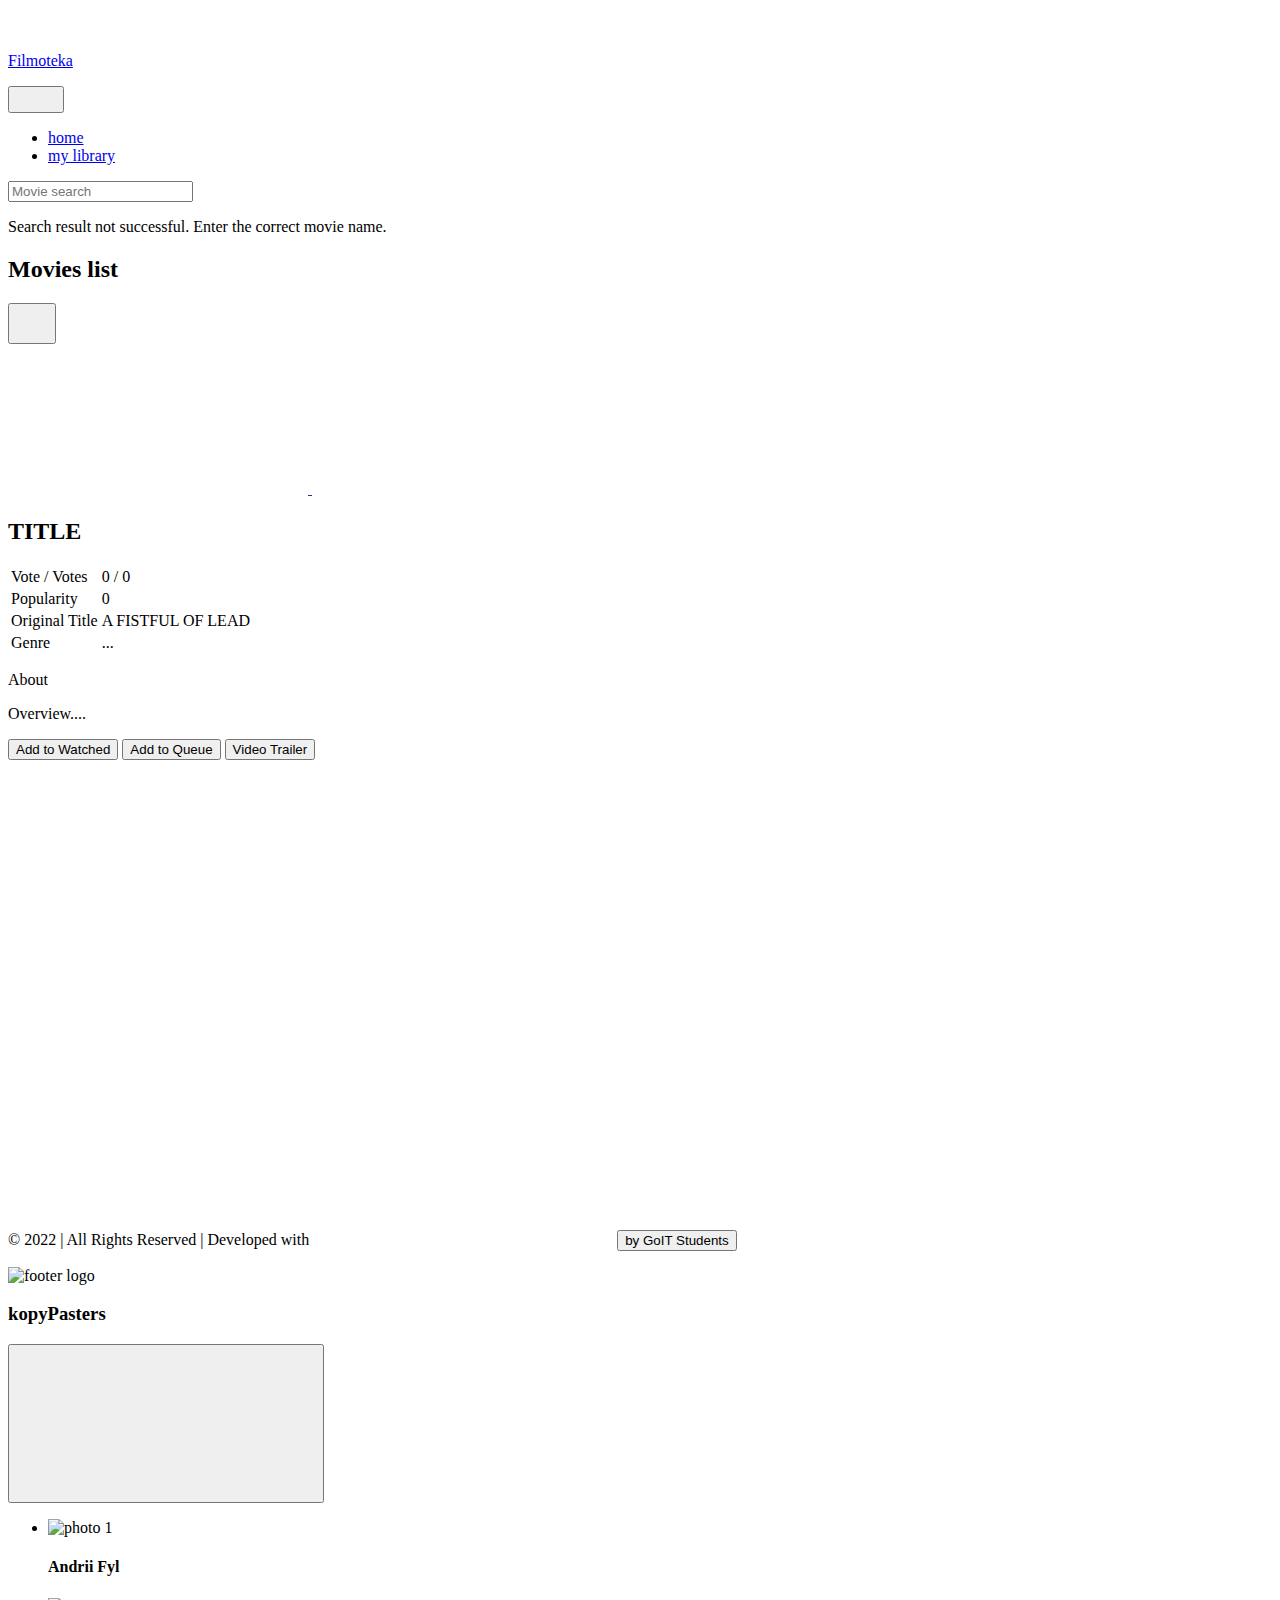
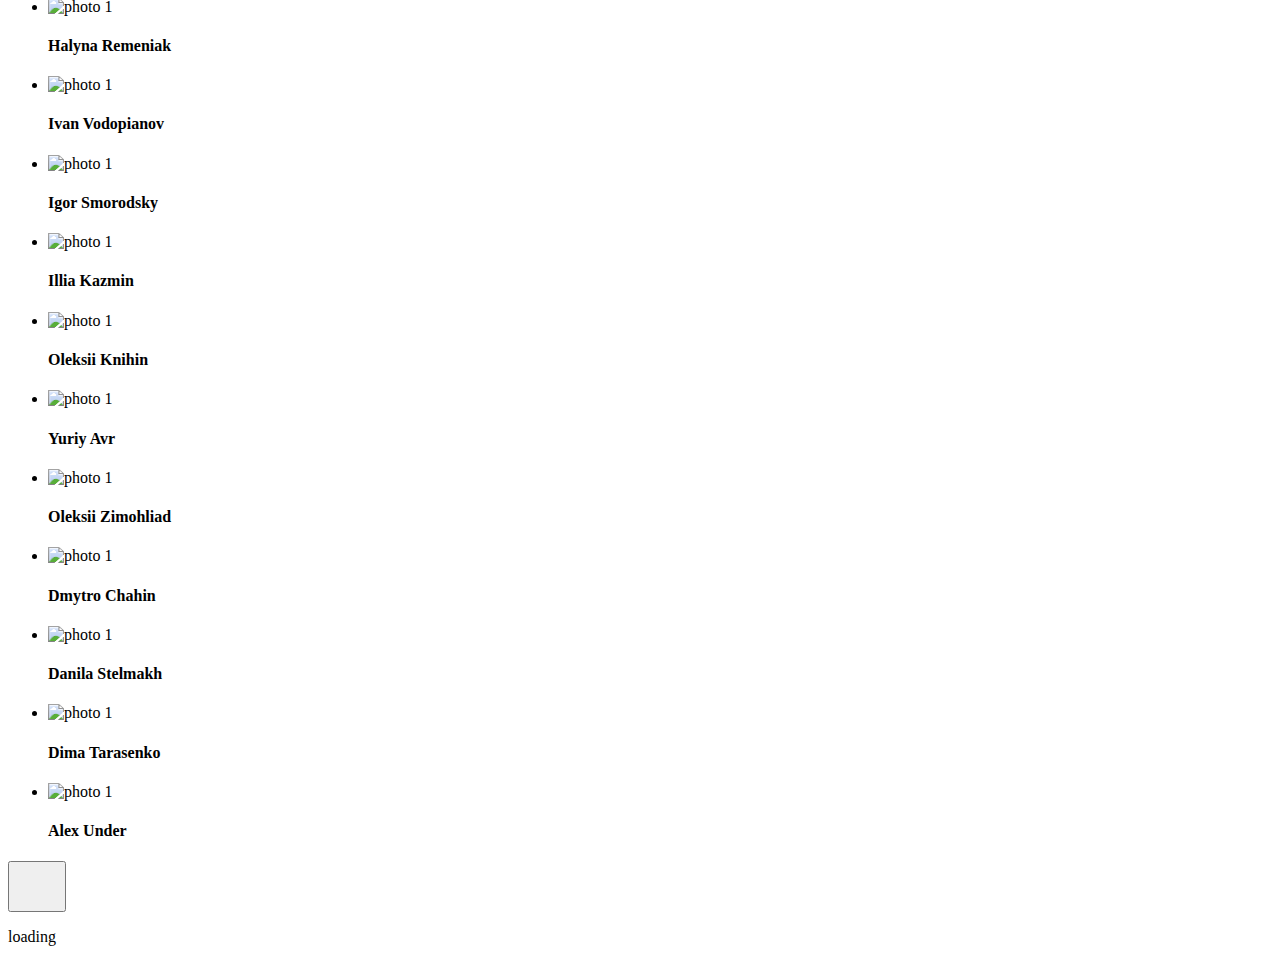
==== index.html @ 2fb2c9fa "Deploying to gh-pages from @ DiChag/kopypasters@f683eac3dcc59bbf515d38ed6eef6c8d307cd671 🚀" ====
<!DOCTYPE html><html lang="en"><head><meta charset="utf-8"><meta http-equiv="X-UA-Compatible" content="IE=edge"><meta name="viewport" content="width=device-width, initial-scale=1.0"><title>Kinoteka</title><link rel="apple-touch-icon" sizes="180x180" href="/kopypasters/apple-touch-icon.b77bf167.png"><link rel="icon" type="image/png" sizes="32x32" href="/kopypasters/favicon-32x32.e3ce22ee.png"><link rel="icon" type="image/png" sizes="16x16" href="/kopypasters/favicon-16x16.cbd90720.png"><link rel="manifest" href="/kopypasters/favicon/site.webmanifest"><link rel="mask-icon" href="/kopypasters/safari-pinned-tab.543a08d6.svg" color="#5bbad5"><meta name="msapplication-TileColor" content="#da532c"><meta name="theme-color" content="#ffffff"><link rel="preconnect" href="https://fonts.googleapis.com"><link rel="preconnect" href="https://fonts.gstatic.com" crossorigin><link href="https://fonts.googleapis.com/css2?family=Roboto:ital,wght@0,400;0,500;1,400;1,500&display=swap" rel="stylesheet"><link rel="stylesheet" href="/kopypasters/index.78ced05f.css"></head><body>  <header class="header-page">  <div class="container header-page__container">  <div class="header-page__top-wrapper">  <a href="/kopypasters/index.html" class="logo"> <svg class="logo__icon" width="24" height="24"> <use href="/kopypasters/icons.516e5b3a.svg#icon-logo"></use> </svg> <p class="logo__text">Filmoteka</p> </a>  <div class="theme-toggle__wrapper"> <div class="theme-toggle__thumb"></div> <button class="theme-toggle__btn"> <svg class="theme-toggle__icon-moon" width="18" height="18"> <use href="/kopypasters/icons.516e5b3a.svg#icon-moon"></use> </svg> <svg class="theme-toggle__icon-sun" width="18" height="18"> <use href="/kopypasters/icons.516e5b3a.svg#icon-sun"></use> </svg> </button> </div>  <nav class="navigation"> <ul class="navigation__list"> <li class="navigation__item navigation__item--active"> <a href="/kopypasters/index.html">home</a> </li> <li class="navigation__item"> <a href="/kopypasters/library.html">my library</a> </li> </ul> </nav> </div>  <div class="search"> <div class="search__wrapper"> <input class="search__input" placeholder="Movie search"> <svg class="search__icon" width="12" height="12"> <use href="/kopypasters/icons.516e5b3a.svg#icon-search"></use> </svg> </div>  <p class="is-hidden search__warning-message">Search result not successful. Enter the correct movie name.</p> </div> </div> </header>  <section class="movies-section">  <h2 class="movies-section__title visually-hidden">Movies list</h2>  <div class="container movies-section__container">  <div class="movies-section__grid"></div> </div>  <div class="pagination"></div> </section>  <div class="backdrop is-hidden">  <div class="modal-detail">  <button class="modal-detail__close-button"> <svg class="modal-detail__close-icon" width="32" height="32"> <use href="/kopypasters/icons.516e5b3a.svg#icon-close"></use> </svg> </button>  <div class="modal-detail__poster">  <a class="modal-detail__youtube-link" href=""> <svg class="modal-detail__youtube-icon"> <use xlink:href="/kopypasters/icons.516e5b3a.svg#icon-youtube"></use> </svg> </a>  <img class="modal-detail__image" src="/kopypasters/no-image.2f079de8.svg" alt=""> </div>  <div class="modal-detail__info"> <h2 class="modal-detail__title">TITLE</h2>  <table class="modal-detail__table"> <tbody> <tr> <td class="modal-detail__col1">Vote / Votes</td> <td class="modal-detail__col2"> <span class="modal-detail__vote-avg">0</span> <span>/</span> <span class="modal-detail__vote-count">0</span> </td> </tr> <tr> <td class="modal-detail__col1">Popularity</td> <td class="modal-detail__col2 modal-detail__popularity">0</td> </tr> <tr> <td class="modal-detail__col1">Original Title</td> <td class="modal-detail__col2 modal-detail__org-title">A FISTFUL OF LEAD</td> </tr> <tr> <td class="modal-detail__col1">Genre</td> <td class="modal-detail__col2 modal-detail__genres">...</td> </tr> </tbody> </table>  <p class="modal-detail__about-label">About</p>  <p class="modal-detail__article">Overview....</p> </div>  <div class="modal-detail__buttons-wrapper"> <button type="button" class="modal-detail__btn" id="watch-btn"> <span class="modal-detail__line modal-detail__line--top"></span> <span class="modal-detail__line modal-detail__line--left"></span> <span class="modal-detail__line modal-detail__line--bottom"></span> <span class="modal-detail__line modal-detail__line--right"></span> Add to Watched </button> <button type="button" class="modal-detail__btn" id="queue-btn"> <span class="modal-detail__line modal-detail__line--top"></span> <span class="modal-detail__line modal-detail__line--left"></span> <span class="modal-detail__line modal-detail__line--bottom"></span> <span class="modal-detail__line modal-detail__line--right"></span>Add to Queue </button> <button type="button" class="modal-detail__btn modal-detail__trailer-btn" data-action="openTrailerVideo"> <span class="modal-detail__line modal-detail__line--top"></span> <span class="modal-detail__line modal-detail__line--left"></span> <span class="modal-detail__line modal-detail__line--bottom"></span> <span class="modal-detail__line modal-detail__line--right"></span> Video Trailer </button> </div> </div> <div class="backdrop_trailer unshown"> <iframe class="iframe-window" width="560" height="315" title="YouTube video player" style="border:0" allow="accelerometer; autoplay; clipboard-write; encrypted-media; gyroscope; picture-in-picture" allowfullscreen></iframe> </div> </div> <footer class="footer"> <p class="footer__text"> © 2022 | All Rights Reserved | Developed with <svg class="footer__icon"> <use href="/kopypasters/icons.516e5b3a.svg#icon-heart"></use> </svg> <button class="footer__link" type="button" data-footer-modal-open="">by GoIT Students</button> </p> <div class="footer-modal is-hidden" data-modal=""> <div class="footer-modal__bg"> <div class="footer-modal__head"> <img class="footer-modal__logo" src="/kopypasters/goit-logo.f503d0e4.png" alt="footer logo"> <h3 class="footer-modal__title">kopyPasters</h3> <button class="footer-modal__btn-close" data-footer-modal-close=""> <svg class="footer-modal__icon-close"> <use href="/kopypasters/icons.516e5b3a.svg#icon-close"></use> </svg> </button> </div> <ul class="team"> <li class="team__card"> <img class="team__photo" src="/kopypasters/andriiFyl.f19438bd.jpg" alt="photo 1"> <div class="team__caption"> <h4 class="team__title">Andrii Fyl</h4> </div> </li> <li class="team__card"> <img class="team__photo" src="/kopypasters/galina.846fb800.jpg" alt="photo 1"> <div class="team__caption"> <h4 class="team__title">Halyna Remeniak</h4> </div> </li> <li class="team__card"> <img class="team__photo" src="/kopypasters/ivan.9be10493.jpg" alt="photo 1"> <div class="team__caption"> <h4 class="team__title">Ivan Vodopianov</h4> </div> </li> <li class="team__card"> <img class="team__photo" src="/kopypasters/igorSmorodsky.868df20d.jpg" alt="photo 1"> <div class="team__caption"> <h4 class="team__title">Igor Smorodsky</h4> </div> </li> <li class="team__card"> <img class="team__photo" src="/kopypasters/illiaKazmin.623fab06.jpg" alt="photo 1"> <div class="team__caption"> <h4 class="team__title">Illia Kazmin</h4> </div> </li> <li class="team__card"> <img class="team__photo" src="/kopypasters/knihinOleksii.f0a81fc2.jpg" alt="photo 1"> <div class="team__caption"> <h4 class="team__title">Oleksii Knihin</h4> </div> </li> <li class="team__card"> <img class="team__photo" src="/kopypasters/coderPic.05810716.jpg" alt="photo 1"> <div class="team__caption"> <h4 class="team__title">Yuriy Avr</h4> </div> </li> <li class="team__card"> <img class="team__photo" src="/kopypasters/oleksiiZimohliad.6ad6879a.jpg" alt="photo 1"> <div class="team__caption"> <h4 class="team__title">Oleksii Zimohliad</h4> </div> </li> <li class="team__card"> <img class="team__photo" src="/kopypasters/dicha.0121326f.jpg" alt="photo 1"> <div class="team__caption"> <h4 class="team__title">Dmytro Chahin</h4> </div> </li> <li class="team__card"> <img class="team__photo" src="/kopypasters/danilaStelmakh.01701c53.jpg" alt="photo 1"> <div class="team__caption"> <h4 class="team__title">Danila Stelmakh</h4> </div> </li> <li class="team__card"> <img class="team__photo" src="/kopypasters/dimaTarasenko.e2ba40ff.jpg" alt="photo 1"> <div class="team__caption"> <h4 class="team__title">Dima Tarasenko</h4> </div> </li> <li class="team__card"> <img class="team__photo" src="/kopypasters/coderPic.05810716.jpg" alt="photo 1"> <div class="team__caption"> <h4 class="team__title">Alex Under</h4> </div> </li> </ul> </div> </div> </footer>  <button class="upButton"> <svg class="upButton_icon" width="42" height="42"> <use href="/kopypasters/icons.516e5b3a.svg#circle-up"></use> </svg> </button>    <div class="spinner visually-hidden">  <div class="spinner__filmstrip"></div> <p class="spinner__text">loading</p>  </div> <script src="/kopypasters/library.d323db4e.js" type="module"></script><script src="/kopypasters/library.9afbb7a7.js" nomodule="" defer></script> </body></html>
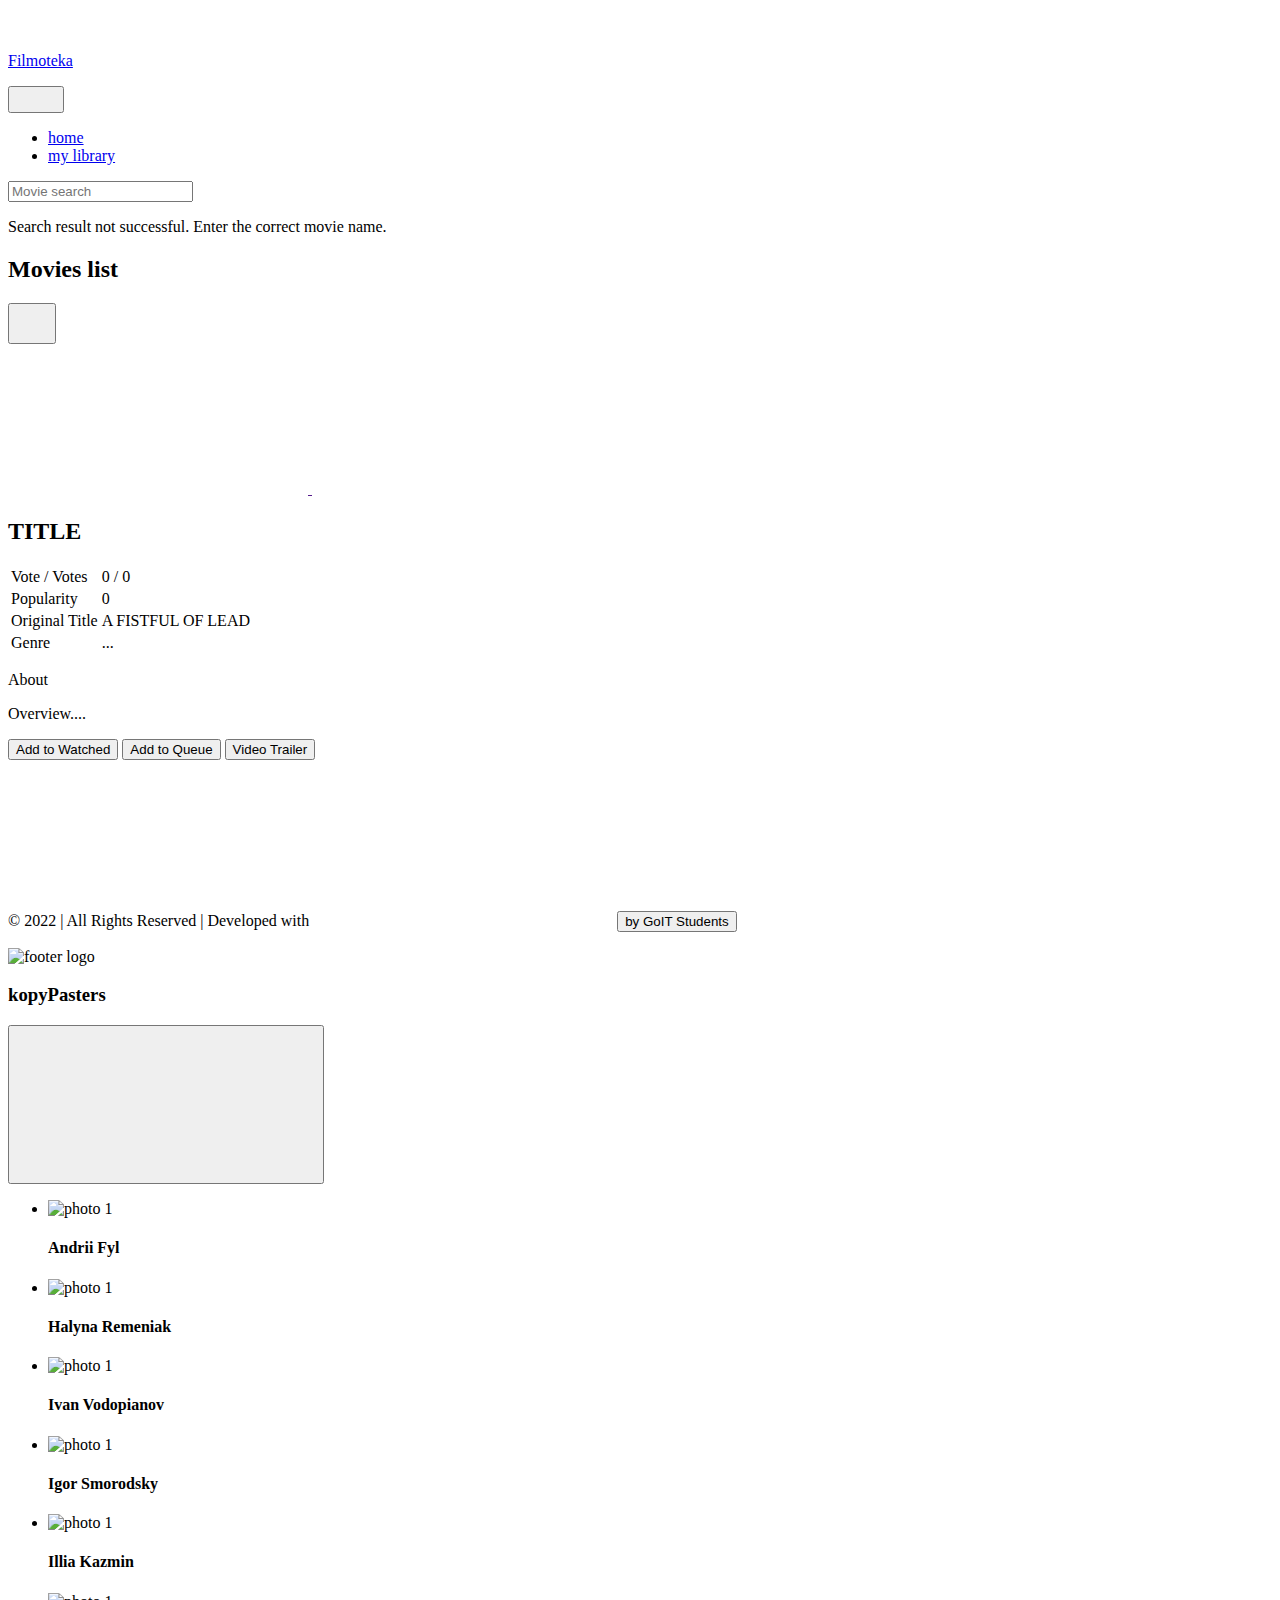
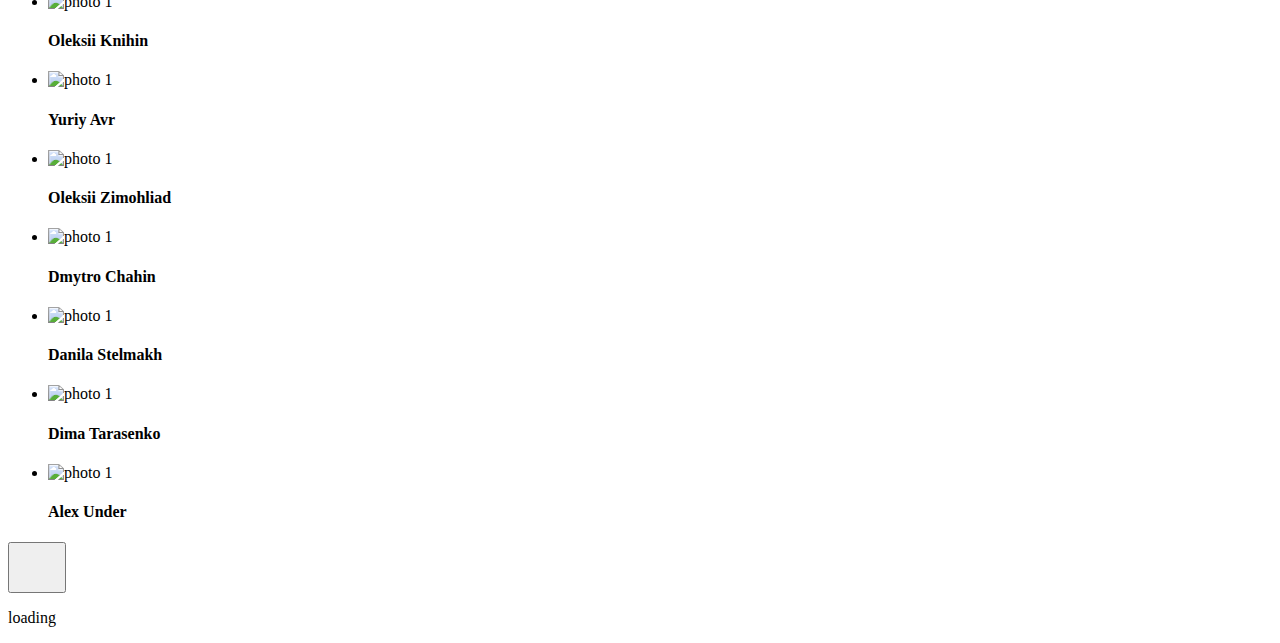
==== commit 8c803dd8: "Deploying to gh-pages from @ DiChag/kopypasters@18b47e984649a923c7404feee9febeafa3e04a9a 🚀" ====
--- a/index.html
+++ b/index.html
@@ -1 +1 @@
-<!DOCTYPE html><html lang="en"><head><meta charset="utf-8"><meta http-equiv="X-UA-Compatible" content="IE=edge"><meta name="viewport" content="width=device-width, initial-scale=1.0"><title>Kinoteka</title><link rel="apple-touch-icon" sizes="180x180" href="/kopypasters/apple-touch-icon.b77bf167.png"><link rel="icon" type="image/png" sizes="32x32" href="/kopypasters/favicon-32x32.e3ce22ee.png"><link rel="icon" type="image/png" sizes="16x16" href="/kopypasters/favicon-16x16.cbd90720.png"><link rel="manifest" href="/kopypasters/favicon/site.webmanifest"><link rel="mask-icon" href="/kopypasters/safari-pinned-tab.543a08d6.svg" color="#5bbad5"><meta name="msapplication-TileColor" content="#da532c"><meta name="theme-color" content="#ffffff"><link rel="preconnect" href="https://fonts.googleapis.com"><link rel="preconnect" href="https://fonts.gstatic.com" crossorigin><link href="https://fonts.googleapis.com/css2?family=Roboto:ital,wght@0,400;0,500;1,400;1,500&display=swap" rel="stylesheet"><link rel="stylesheet" href="/kopypasters/index.78ced05f.css"></head><body>  <header class="header-page">  <div class="container header-page__container">  <div class="header-page__top-wrapper">  <a href="/kopypasters/index.html" class="logo"> <svg class="logo__icon" width="24" height="24"> <use href="/kopypasters/icons.516e5b3a.svg#icon-logo"></use> </svg> <p class="logo__text">Filmoteka</p> </a>  <div class="theme-toggle__wrapper"> <div class="theme-toggle__thumb"></div> <button class="theme-toggle__btn"> <svg class="theme-toggle__icon-moon" width="18" height="18"> <use href="/kopypasters/icons.516e5b3a.svg#icon-moon"></use> </svg> <svg class="theme-toggle__icon-sun" width="18" height="18"> <use href="/kopypasters/icons.516e5b3a.svg#icon-sun"></use> </svg> </button> </div>  <nav class="navigation"> <ul class="navigation__list"> <li class="navigation__item navigation__item--active"> <a href="/kopypasters/index.html">home</a> </li> <li class="navigation__item"> <a href="/kopypasters/library.html">my library</a> </li> </ul> </nav> </div>  <div class="search"> <div class="search__wrapper"> <input class="search__input" placeholder="Movie search"> <svg class="search__icon" width="12" height="12"> <use href="/kopypasters/icons.516e5b3a.svg#icon-search"></use> </svg> </div>  <p class="is-hidden search__warning-message">Search result not successful. Enter the correct movie name.</p> </div> </div> </header>  <section class="movies-section">  <h2 class="movies-section__title visually-hidden">Movies list</h2>  <div class="container movies-section__container">  <div class="movies-section__grid"></div> </div>  <div class="pagination"></div> </section>  <div class="backdrop is-hidden">  <div class="modal-detail">  <button class="modal-detail__close-button"> <svg class="modal-detail__close-icon" width="32" height="32"> <use href="/kopypasters/icons.516e5b3a.svg#icon-close"></use> </svg> </button>  <div class="modal-detail__poster">  <a class="modal-detail__youtube-link" href=""> <svg class="modal-detail__youtube-icon"> <use xlink:href="/kopypasters/icons.516e5b3a.svg#icon-youtube"></use> </svg> </a>  <img class="modal-detail__image" src="/kopypasters/no-image.2f079de8.svg" alt=""> </div>  <div class="modal-detail__info"> <h2 class="modal-detail__title">TITLE</h2>  <table class="modal-detail__table"> <tbody> <tr> <td class="modal-detail__col1">Vote / Votes</td> <td class="modal-detail__col2"> <span class="modal-detail__vote-avg">0</span> <span>/</span> <span class="modal-detail__vote-count">0</span> </td> </tr> <tr> <td class="modal-detail__col1">Popularity</td> <td class="modal-detail__col2 modal-detail__popularity">0</td> </tr> <tr> <td class="modal-detail__col1">Original Title</td> <td class="modal-detail__col2 modal-detail__org-title">A FISTFUL OF LEAD</td> </tr> <tr> <td class="modal-detail__col1">Genre</td> <td class="modal-detail__col2 modal-detail__genres">...</td> </tr> </tbody> </table>  <p class="modal-detail__about-label">About</p>  <p class="modal-detail__article">Overview....</p> </div>  <div class="modal-detail__buttons-wrapper"> <button type="button" class="modal-detail__btn" id="watch-btn"> <span class="modal-detail__line modal-detail__line--top"></span> <span class="modal-detail__line modal-detail__line--left"></span> <span class="modal-detail__line modal-detail__line--bottom"></span> <span class="modal-detail__line modal-detail__line--right"></span> Add to Watched </button> <button type="button" class="modal-detail__btn" id="queue-btn"> <span class="modal-detail__line modal-detail__line--top"></span> <span class="modal-detail__line modal-detail__line--left"></span> <span class="modal-detail__line modal-detail__line--bottom"></span> <span class="modal-detail__line modal-detail__line--right"></span>Add to Queue </button> <button type="button" class="modal-detail__btn modal-detail__trailer-btn" data-action="openTrailerVideo"> <span class="modal-detail__line modal-detail__line--top"></span> <span class="modal-detail__line modal-detail__line--left"></span> <span class="modal-detail__line modal-detail__line--bottom"></span> <span class="modal-detail__line modal-detail__line--right"></span> Video Trailer </button> </div> </div> <div class="backdrop_trailer unshown"> <iframe class="iframe-window" width="560" height="315" title="YouTube video player" style="border:0" allow="accelerometer; autoplay; clipboard-write; encrypted-media; gyroscope; picture-in-picture" allowfullscreen></iframe> </div> </div> <footer class="footer"> <p class="footer__text"> © 2022 | All Rights Reserved | Developed with <svg class="footer__icon"> <use href="/kopypasters/icons.516e5b3a.svg#icon-heart"></use> </svg> <button class="footer__link" type="button" data-footer-modal-open="">by GoIT Students</button> </p> <div class="footer-modal is-hidden" data-modal=""> <div class="footer-modal__bg"> <div class="footer-modal__head"> <img class="footer-modal__logo" src="/kopypasters/goit-logo.f503d0e4.png" alt="footer logo"> <h3 class="footer-modal__title">kopyPasters</h3> <button class="footer-modal__btn-close" data-footer-modal-close=""> <svg class="footer-modal__icon-close"> <use href="/kopypasters/icons.516e5b3a.svg#icon-close"></use> </svg> </button> </div> <ul class="team"> <li class="team__card"> <img class="team__photo" src="/kopypasters/andriiFyl.f19438bd.jpg" alt="photo 1"> <div class="team__caption"> <h4 class="team__title">Andrii Fyl</h4> </div> </li> <li class="team__card"> <img class="team__photo" src="/kopypasters/galina.846fb800.jpg" alt="photo 1"> <div class="team__caption"> <h4 class="team__title">Halyna Remeniak</h4> </div> </li> <li class="team__card"> <img class="team__photo" src="/kopypasters/ivan.9be10493.jpg" alt="photo 1"> <div class="team__caption"> <h4 class="team__title">Ivan Vodopianov</h4> </div> </li> <li class="team__card"> <img class="team__photo" src="/kopypasters/igorSmorodsky.868df20d.jpg" alt="photo 1"> <div class="team__caption"> <h4 class="team__title">Igor Smorodsky</h4> </div> </li> <li class="team__card"> <img class="team__photo" src="/kopypasters/illiaKazmin.623fab06.jpg" alt="photo 1"> <div class="team__caption"> <h4 class="team__title">Illia Kazmin</h4> </div> </li> <li class="team__card"> <img class="team__photo" src="/kopypasters/knihinOleksii.f0a81fc2.jpg" alt="photo 1"> <div class="team__caption"> <h4 class="team__title">Oleksii Knihin</h4> </div> </li> <li class="team__card"> <img class="team__photo" src="/kopypasters/coderPic.05810716.jpg" alt="photo 1"> <div class="team__caption"> <h4 class="team__title">Yuriy Avr</h4> </div> </li> <li class="team__card"> <img class="team__photo" src="/kopypasters/oleksiiZimohliad.6ad6879a.jpg" alt="photo 1"> <div class="team__caption"> <h4 class="team__title">Oleksii Zimohliad</h4> </div> </li> <li class="team__card"> <img class="team__photo" src="/kopypasters/dicha.0121326f.jpg" alt="photo 1"> <div class="team__caption"> <h4 class="team__title">Dmytro Chahin</h4> </div> </li> <li class="team__card"> <img class="team__photo" src="/kopypasters/danilaStelmakh.01701c53.jpg" alt="photo 1"> <div class="team__caption"> <h4 class="team__title">Danila Stelmakh</h4> </div> </li> <li class="team__card"> <img class="team__photo" src="/kopypasters/dimaTarasenko.e2ba40ff.jpg" alt="photo 1"> <div class="team__caption"> <h4 class="team__title">Dima Tarasenko</h4> </div> </li> <li class="team__card"> <img class="team__photo" src="/kopypasters/coderPic.05810716.jpg" alt="photo 1"> <div class="team__caption"> <h4 class="team__title">Alex Under</h4> </div> </li> </ul> </div> </div> </footer>  <button class="upButton"> <svg class="upButton_icon" width="42" height="42"> <use href="/kopypasters/icons.516e5b3a.svg#circle-up"></use> </svg> </button>    <div class="spinner visually-hidden">  <div class="spinner__filmstrip"></div> <p class="spinner__text">loading</p>  </div> <script src="/kopypasters/library.d323db4e.js" type="module"></script><script src="/kopypasters/library.9afbb7a7.js" nomodule="" defer></script> </body></html>+<!DOCTYPE html><html lang="en"><head><meta charset="utf-8"><meta http-equiv="X-UA-Compatible" content="IE=edge"><meta name="viewport" content="width=device-width, initial-scale=1.0"><title>Kinoteka</title><link rel="apple-touch-icon" sizes="180x180" href="/kopypasters/apple-touch-icon.b77bf167.png"><link rel="icon" type="image/png" sizes="32x32" href="/kopypasters/favicon-32x32.e3ce22ee.png"><link rel="icon" type="image/png" sizes="16x16" href="/kopypasters/favicon-16x16.cbd90720.png"><link rel="manifest" href="/kopypasters/favicon/site.webmanifest"><link rel="mask-icon" href="/kopypasters/safari-pinned-tab.543a08d6.svg" color="#5bbad5"><meta name="msapplication-TileColor" content="#da532c"><meta name="theme-color" content="#ffffff"><link rel="preconnect" href="https://fonts.googleapis.com"><link rel="preconnect" href="https://fonts.gstatic.com" crossorigin><link href="https://fonts.googleapis.com/css2?family=Roboto:ital,wght@0,400;0,500;1,400;1,500&display=swap" rel="stylesheet"><link rel="stylesheet" href="/kopypasters/index.c404d62f.css"></head><body>  <header class="header-page">  <div class="container header-page__container">  <div class="header-page__top-wrapper">  <a href="/kopypasters/index.html" class="logo"> <svg class="logo__icon" width="24" height="24"> <use href="/kopypasters/icons.516e5b3a.svg#icon-logo"></use> </svg> <p class="logo__text">Filmoteka</p> </a>  <div class="theme-toggle__wrapper"> <div class="theme-toggle__thumb"></div> <button class="theme-toggle__btn"> <svg class="theme-toggle__icon-moon" width="18" height="18"> <use href="/kopypasters/icons.516e5b3a.svg#icon-moon"></use> </svg> <svg class="theme-toggle__icon-sun" width="18" height="18"> <use href="/kopypasters/icons.516e5b3a.svg#icon-sun"></use> </svg> </button> </div>  <nav class="navigation"> <ul class="navigation__list"> <li class="navigation__item navigation__item--active"> <a href="/kopypasters/index.html">home</a> </li> <li class="navigation__item"> <a href="/kopypasters/library.html">my library</a> </li> </ul> </nav> </div>  <div class="search"> <div class="search__wrapper"> <input class="search__input" placeholder="Movie search"> <svg class="search__icon" width="12" height="12"> <use href="/kopypasters/icons.516e5b3a.svg#icon-search"></use> </svg> </div>  <p class="is-hidden search__warning-message">Search result not successful. Enter the correct movie name.</p> </div> </div> </header>  <section class="movies-section">  <h2 class="movies-section__title visually-hidden">Movies list</h2>  <div class="container movies-section__container">  <div class="movies-section__grid"></div> </div>  <div class="pagination"></div> </section>  <div class="backdrop is-hidden">  <div class="modal-detail">  <button class="modal-detail__close-button"> <svg class="modal-detail__close-icon" width="32" height="32"> <use href="/kopypasters/icons.516e5b3a.svg#icon-close"></use> </svg> </button>  <div class="modal-detail__poster">  <a class="modal-detail__youtube-link" href=""> <svg class="modal-detail__youtube-icon"> <use xlink:href="/kopypasters/icons.516e5b3a.svg#icon-youtube"></use> </svg> </a>  <img class="modal-detail__image" src="/kopypasters/no-image.2f079de8.svg" alt=""> </div>  <div class="modal-detail__info"> <h2 class="modal-detail__title">TITLE</h2>  <table class="modal-detail__table"> <tbody> <tr> <td class="modal-detail__col1">Vote / Votes</td> <td class="modal-detail__col2"> <span class="modal-detail__vote-avg">0</span> <span>/</span> <span class="modal-detail__vote-count">0</span> </td> </tr> <tr> <td class="modal-detail__col1">Popularity</td> <td class="modal-detail__col2 modal-detail__popularity">0</td> </tr> <tr> <td class="modal-detail__col1">Original Title</td> <td class="modal-detail__col2 modal-detail__org-title">A FISTFUL OF LEAD</td> </tr> <tr> <td class="modal-detail__col1">Genre</td> <td class="modal-detail__col2 modal-detail__genres">...</td> </tr> </tbody> </table>  <p class="modal-detail__about-label">About</p>  <p class="modal-detail__article">Overview....</p> </div>  <div class="modal-detail__buttons-wrapper"> <button type="button" class="modal-detail__btn" id="watch-btn"> <span class="modal-detail__line modal-detail__line--top"></span> <span class="modal-detail__line modal-detail__line--left"></span> <span class="modal-detail__line modal-detail__line--bottom"></span> <span class="modal-detail__line modal-detail__line--right"></span> Add to Watched </button> <button type="button" class="modal-detail__btn" id="queue-btn"> <span class="modal-detail__line modal-detail__line--top"></span> <span class="modal-detail__line modal-detail__line--left"></span> <span class="modal-detail__line modal-detail__line--bottom"></span> <span class="modal-detail__line modal-detail__line--right"></span>Add to Queue </button> <button type="button" class="modal-detail__btn modal-detail__trailer-btn" data-action="openTrailerVideo"> <span class="modal-detail__line modal-detail__line--top"></span> <span class="modal-detail__line modal-detail__line--left"></span> <span class="modal-detail__line modal-detail__line--bottom"></span> <span class="modal-detail__line modal-detail__line--right"></span> Video Trailer </button> </div> </div> </div> <footer class="footer"> <p class="footer__text"> © 2022 | All Rights Reserved | Developed with <svg class="footer__icon"> <use href="/kopypasters/icons.516e5b3a.svg#icon-heart"></use> </svg> <button class="footer__link" type="button" data-footer-modal-open="">by GoIT Students</button> </p> <div class="footer-modal is-hidden" data-modal=""> <div class="footer-modal__bg"> <div class="footer-modal__head"> <img class="footer-modal__logo" src="/kopypasters/goit-logo.f503d0e4.png" alt="footer logo"> <h3 class="footer-modal__title">kopyPasters</h3> <button class="footer-modal__btn-close" data-footer-modal-close=""> <svg class="footer-modal__icon-close"> <use href="/kopypasters/icons.516e5b3a.svg#icon-close"></use> </svg> </button> </div> <ul class="team"> <li class="team__card"> <img class="team__photo" src="/kopypasters/andriiFyl.f19438bd.jpg" alt="photo 1"> <div class="team__caption"> <h4 class="team__title">Andrii Fyl</h4> </div> </li> <li class="team__card"> <img class="team__photo" src="/kopypasters/galina.846fb800.jpg" alt="photo 1"> <div class="team__caption"> <h4 class="team__title">Halyna Remeniak</h4> </div> </li> <li class="team__card"> <img class="team__photo" src="/kopypasters/ivan.9be10493.jpg" alt="photo 1"> <div class="team__caption"> <h4 class="team__title">Ivan Vodopianov</h4> </div> </li> <li class="team__card"> <img class="team__photo" src="/kopypasters/igorSmorodsky.868df20d.jpg" alt="photo 1"> <div class="team__caption"> <h4 class="team__title">Igor Smorodsky</h4> </div> </li> <li class="team__card"> <img class="team__photo" src="/kopypasters/illiaKazmin.623fab06.jpg" alt="photo 1"> <div class="team__caption"> <h4 class="team__title">Illia Kazmin</h4> </div> </li> <li class="team__card"> <img class="team__photo" src="/kopypasters/knihinOleksii.f0a81fc2.jpg" alt="photo 1"> <div class="team__caption"> <h4 class="team__title">Oleksii Knihin</h4> </div> </li> <li class="team__card"> <img class="team__photo" src="/kopypasters/coderPic.05810716.jpg" alt="photo 1"> <div class="team__caption"> <h4 class="team__title">Yuriy Avr</h4> </div> </li> <li class="team__card"> <img class="team__photo" src="/kopypasters/oleksiiZimohliad.6ad6879a.jpg" alt="photo 1"> <div class="team__caption"> <h4 class="team__title">Oleksii Zimohliad</h4> </div> </li> <li class="team__card"> <img class="team__photo" src="/kopypasters/dicha.0121326f.jpg" alt="photo 1"> <div class="team__caption"> <h4 class="team__title">Dmytro Chahin</h4> </div> </li> <li class="team__card"> <img class="team__photo" src="/kopypasters/danilaStelmakh.01701c53.jpg" alt="photo 1"> <div class="team__caption"> <h4 class="team__title">Danila Stelmakh</h4> </div> </li> <li class="team__card"> <img class="team__photo" src="/kopypasters/dimaTarasenko.e2ba40ff.jpg" alt="photo 1"> <div class="team__caption"> <h4 class="team__title">Dima Tarasenko</h4> </div> </li> <li class="team__card"> <img class="team__photo" src="/kopypasters/coderPic.05810716.jpg" alt="photo 1"> <div class="team__caption"> <h4 class="team__title">Alex Under</h4> </div> </li> </ul> </div> </div> </footer>  <button class="upButton"> <svg class="upButton_icon" width="42" height="42"> <use href="/kopypasters/icons.516e5b3a.svg#circle-up"></use> </svg> </button>    <div class="spinner visually-hidden">  <div class="spinner__filmstrip"></div> <p class="spinner__text">loading</p>  </div> <script src="/kopypasters/library.68fb68f7.js" type="module"></script><script src="/kopypasters/library.350cd1d5.js" nomodule="" defer></script> </body></html>